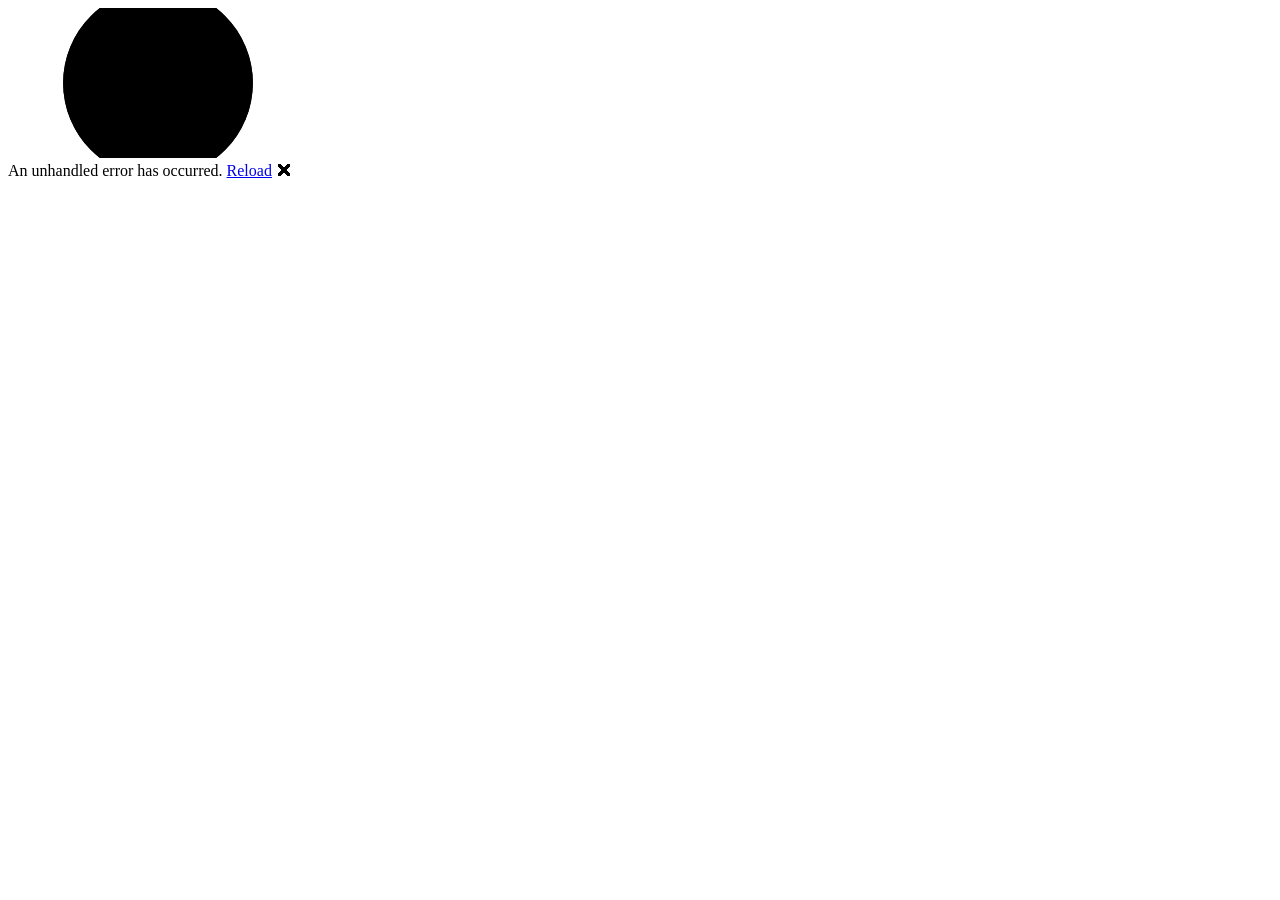
==== src/Monivise.App/wwwroot/index.html @ d22a420a "chore(structure): create solution file, projects and include reference and nuget package" ====
<!DOCTYPE html>
<html lang="en">

<head>
    <meta charset="utf-8" />
    <meta name="viewport" content="width=device-width, initial-scale=1.0" />
    <title>Monivise.App</title>
    <base href="/" />
    <link rel="preload" id="webassembly" />
    <link rel="stylesheet" href="lib/bootstrap/dist/css/bootstrap.min.css" />
    <link rel="stylesheet" href="css/app.css" />
    <link rel="icon" type="image/png" href="favicon.png" />
    <link href="Monivise.App.styles.css" rel="stylesheet" />
    <script type="importmap"></script>
</head>

<body>
    <div id="app">
        <svg class="loading-progress">
            <circle r="40%" cx="50%" cy="50%" />
            <circle r="40%" cx="50%" cy="50%" />
        </svg>
        <div class="loading-progress-text"></div>
    </div>

    <div id="blazor-error-ui">
        An unhandled error has occurred.
        <a href="." class="reload">Reload</a>
        <span class="dismiss">🗙</span>
    </div>
    <script src="_framework/blazor.webassembly#[.{fingerprint}].js"></script>
</body>

</html>
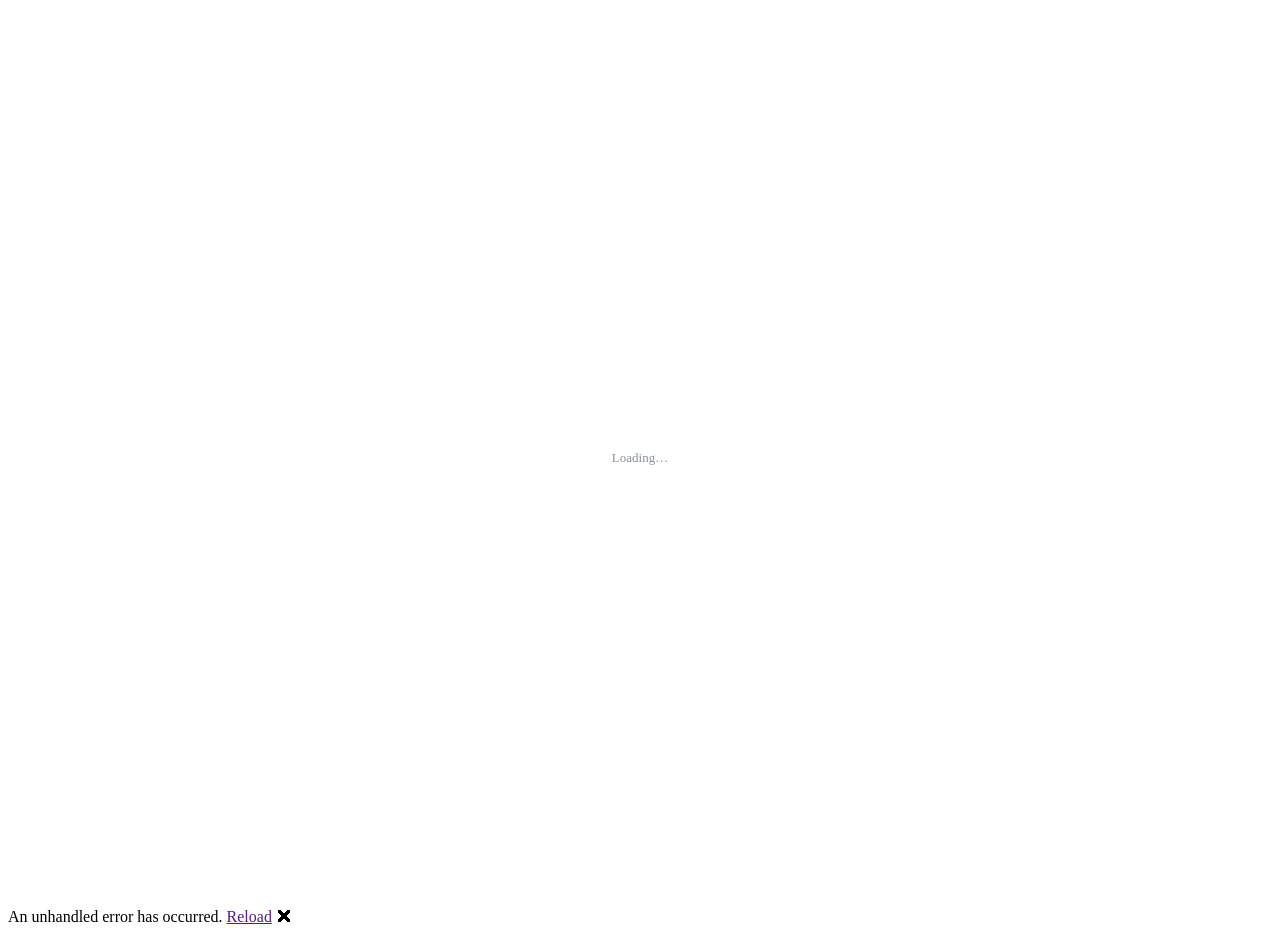
==== commit e7a7aa36: "feat(frontend): integrate frontend  implementation" ====
--- a/src/Monivise.App/wwwroot/index.html
+++ b/src/Monivise.App/wwwroot/index.html
@@ -1,34 +1,43 @@
 <!DOCTYPE html>
 <html lang="en">
-
 <head>
     <meta charset="utf-8" />
-    <meta name="viewport" content="width=device-width, initial-scale=1.0" />
-    <title>Monivise.App</title>
+    <meta name="viewport" content="width=device-width, initial-scale=1.0, viewport-fit=cover" />
+    <title>Monivise</title>
     <base href="/" />
-    <link rel="preload" id="webassembly" />
-    <link rel="stylesheet" href="lib/bootstrap/dist/css/bootstrap.min.css" />
+    <link rel="stylesheet" href="css/tokens.css" />
     <link rel="stylesheet" href="css/app.css" />
-    <link rel="icon" type="image/png" href="favicon.png" />
     <link href="Monivise.App.styles.css" rel="stylesheet" />
-    <script type="importmap"></script>
 </head>
-
 <body>
     <div id="app">
-        <svg class="loading-progress">
-            <circle r="40%" cx="50%" cy="50%" />
-            <circle r="40%" cx="50%" cy="50%" />
-        </svg>
-        <div class="loading-progress-text"></div>
+        <div style="display:flex;align-items:center;justify-content:center;height:100dvh;">
+            <p style="font-size:13px;color:#8b9099;">Loading…</p>
+        </div>
     </div>
 
     <div id="blazor-error-ui">
         An unhandled error has occurred.
-        <a href="." class="reload">Reload</a>
-        <span class="dismiss">🗙</span>
+        <a href="" class="reload">Reload</a>
+        <a class="dismiss">🗙</a>
     </div>
-    <script src="_framework/blazor.webassembly#[.{fingerprint}].js"></script>
+
+    <script>
+        window.monivise = window.monivise || {};
+        window.monivise.connectivity = {
+            register: function (dotnetRef) {
+                const notify = () => dotnetRef.invokeMethodAsync('OnConnectivityChanged', navigator.onLine);
+                window.addEventListener('online', notify);
+                window.addEventListener('offline', notify);
+                notify();
+            }
+        };
+        window.monivise.theme = {
+            isDark: () => document.documentElement.classList.contains('dark'),
+            set: (dark) => document.documentElement.classList.toggle('dark', dark)
+        };
+    </script>
+
+    <script src="_framework/blazor.webassembly.js"></script>
 </body>
-
 </html>
--- a/src/Monivise.App/wwwroot/css/tokens.css
+++ b/src/Monivise.App/wwwroot/css/tokens.css
@@ -0,0 +1,115 @@
+:root {
+    /* Spacing */
+    --mv-space-1: 4px;
+    --mv-space-2: 8px;
+    --mv-space-3: 12px;
+    --mv-space-4: 16px;
+    --mv-space-5: 20px;
+    --mv-space-6: 24px;
+    --mv-space-7: 32px;
+    --mv-space-8: 40px;
+    --mv-space-9: 48px;
+    /* Radius */
+    --mv-radius-sm: 6px;
+    --mv-radius-md: 10px;
+    --mv-radius-lg: 14px;
+    --mv-radius-xl: 16px;
+    --mv-radius-pill: 9999px;
+    /* Motion */
+    --mv-motion-fast: 150ms;
+    --mv-motion-normal: 200ms;
+    --mv-motion-slow: 300ms;
+    --mv-ease-standard: cubic-bezier(0.2, 0, 0, 1);
+    --mv-ease-spring: cubic-bezier(0.34, 1.56, 0.64, 1);
+    /* Typography */
+    --mv-font-sans: -apple-system, BlinkMacSystemFont, "Segoe UI", Roboto, Helvetica, Arial, sans-serif;
+    --mv-fs-xs: 12px;
+    --mv-fs-sm: 13px;
+    --mv-fs-md: 15px;
+    --mv-fs-base: 16px;
+    --mv-fs-lg: 19px;
+    --mv-fs-xl: 24px;
+    --mv-fs-2xl: 30px;
+    /* Light mode (default) */
+    --mv-bg: #f6f7f9;
+    --mv-surface: #ffffff;
+    --mv-surface-sunken: #f1f2f5;
+    --mv-surface-inverted: #16181d;
+    --mv-border: #e4e6ea;
+    --mv-border-strong: #d3d6dc;
+    --mv-text-primary: #16181d;
+    --mv-text-secondary: #5b606b;
+    --mv-text-tertiary: #8b9099;
+    --mv-text-inverted: #ffffff;
+    --mv-accent: #16181d;
+    --mv-accent-text: #ffffff;
+    --mv-positive: #1d9e75;
+    --mv-positive-bg: #e1f5ee;
+    --mv-positive-text: #085041;
+    --mv-danger: #d3402f;
+    --mv-danger-bg: #fcebeb;
+    --mv-danger-text: #791f1f;
+    --mv-warning: #b9791a;
+    --mv-warning-bg: #faeeda;
+    --mv-warning-text: #633806;
+    --mv-info: #185fa5;
+    --mv-info-bg: #e6f1fb;
+    --mv-info-text: #0c447c;
+    /* Bucket type tints */
+    --mv-bucket-fixed-bg: #e6f1fb;
+    --mv-bucket-fixed-text: #0c447c;
+    --mv-bucket-flexible-bg: #e1f5ee;
+    --mv-bucket-flexible-text: #085041;
+    --mv-bucket-savings-bg: #eaf3de;
+    --mv-bucket-savings-text: #27500a;
+    --mv-bucket-reserve-bg: #f1efe8;
+    --mv-bucket-reserve-text: #444441;
+    --mv-shadow-fab: 0 4px 14px rgba(22, 24, 29, 0.18);
+    --mv-shadow-toast: 0 6px 20px rgba(22, 24, 29, 0.14);
+    --mv-safe-top: env(safe-area-inset-top, 0px);
+    --mv-safe-bottom: env(safe-area-inset-bottom, 0px);
+}
+
+    :root.dark {
+        --mv-bg: #0d1117;
+        --mv-surface: #161b22;
+        --mv-surface-sunken: #10141a;
+        --mv-surface-inverted: #f6f7f9;
+        --mv-border: #262c36;
+        --mv-border-strong: #333a46;
+        --mv-text-primary: #e6e8eb;
+        --mv-text-secondary: #9aa1ac;
+        --mv-text-tertiary: #6b7280;
+        --mv-text-inverted: #16181d;
+        --mv-accent: #e6e8eb;
+        --mv-accent-text: #16181d;
+        --mv-positive: #3fb950;
+        --mv-positive-bg: #0f2c22;
+        --mv-positive-text: #6fdba0;
+        --mv-danger: #f85149;
+        --mv-danger-bg: #2d1416;
+        --mv-danger-text: #ff8f88;
+        --mv-warning: #d29922;
+        --mv-warning-bg: #2b2210;
+        --mv-warning-text: #e3b341;
+        --mv-info: #58a6ff;
+        --mv-info-bg: #101d2c;
+        --mv-info-text: #79b8ff;
+        --mv-bucket-fixed-bg: #10233a;
+        --mv-bucket-fixed-text: #79b8ff;
+        --mv-bucket-flexible-bg: #0f2c22;
+        --mv-bucket-flexible-text: #6fdba0;
+        --mv-bucket-savings-bg: #1c2a10;
+        --mv-bucket-savings-text: #a3d977;
+        --mv-bucket-reserve-bg: #1c1f26;
+        --mv-bucket-reserve-text: #b4b8c2;
+    }
+
+@media (prefers-reduced-motion: reduce) {
+    *, *::before, *::after {
+        animation-duration: 0.01ms !important;
+        animation-iteration-count: 1 !important;
+        transition-duration: 0.01ms !important;
+        scroll-behavior: auto !important;
+    }
+}
--- a/src/Monivise.App/wwwroot/css/app.css
+++ b/src/Monivise.App/wwwroot/css/app.css
@@ -0,0 +1,234 @@
+* {
+    box-sizing: border-box;
+}
+
+html, body {
+    margin: 0;
+    height: 100%;
+    background: var(--mv-bg);
+}
+
+body {
+    font-family: var(--mv-font-sans);
+    color: var(--mv-text-primary);
+    font-size: var(--mv-fs-base);
+    -webkit-font-smoothing: antialiased;
+}
+
+.mv-shell {
+    height: 100dvh;
+    width: 100vw;
+    max-width: 430px;
+    margin: 0 auto;
+    display: flex;
+    flex-direction: column;
+    position: relative;
+    background: var(--mv-bg);
+    overflow: hidden;
+}
+
+@media (min-width: 431px) {
+    .mv-shell {
+        height: min(100dvh, 900px);
+        margin-top: max(20px, calc((100dvh - 900px) / 2));
+        border: 1px solid var(--mv-border);
+        border-radius: 28px;
+        box-shadow: 0 12px 40px rgba(0,0,0,0.10);
+    }
+}
+
+.mv-header {
+    flex-shrink: 0;
+    padding: calc(var(--mv-safe-top) + var(--mv-space-3)) var(--mv-space-4) var(--mv-space-3);
+    background: color-mix(in srgb, var(--mv-bg) 82%, transparent);
+    backdrop-filter: blur(12px);
+    -webkit-backdrop-filter: blur(12px);
+    border-bottom: 1px solid var(--mv-border);
+    z-index: 10;
+}
+
+.mv-header__brand {
+    font-size: var(--mv-fs-xs);
+    color: var(--mv-text-tertiary);
+    margin: 0;
+    text-transform: uppercase;
+    letter-spacing: 0.04em;
+}
+
+.mv-header__title {
+    font-size: var(--mv-fs-lg);
+    font-weight: 600;
+    margin: 2px 0 0;
+}
+
+.mv-header__subtitle {
+    font-size: var(--mv-fs-sm);
+    color: var(--mv-text-secondary);
+    margin: 2px 0 0;
+}
+
+.mv-body {
+    flex: 1;
+    overflow-y: auto;
+    scrollbar-width: none;
+    padding: var(--mv-space-4);
+    padding-bottom: calc(100px + var(--mv-safe-bottom));
+}
+
+    .mv-body::-webkit-scrollbar {
+        display: none;
+    }
+
+.mv-nav {
+    position: absolute;
+    left: 0;
+    right: 0;
+    bottom: 0;
+    display: flex;
+    justify-content: space-around;
+    align-items: center;
+    padding: var(--mv-space-2) 0 calc(var(--mv-space-2) + var(--mv-safe-bottom));
+    background: color-mix(in srgb, var(--mv-bg) 88%, transparent);
+    backdrop-filter: blur(12px);
+    border-top: 1px solid var(--mv-border);
+    z-index: 10;
+}
+
+.mv-nav__item {
+    display: flex;
+    flex-direction: column;
+    align-items: center;
+    gap: 2px;
+    min-width: 44px;
+    min-height: 44px;
+    justify-content: center;
+    background: none;
+    border: none;
+    color: var(--mv-text-tertiary);
+    font-size: 10px;
+    cursor: pointer;
+}
+
+    .mv-nav__item.active {
+        color: var(--mv-text-primary);
+        font-weight: 600;
+    }
+
+.mv-fab {
+    position: absolute;
+    right: var(--mv-space-4);
+    bottom: calc(76px + var(--mv-safe-bottom));
+    width: 52px;
+    height: 52px;
+    border-radius: 50%;
+    background: var(--mv-accent);
+    color: var(--mv-accent-text);
+    border: none;
+    box-shadow: var(--mv-shadow-fab);
+    display: flex;
+    align-items: center;
+    justify-content: center;
+    font-size: 22px;
+    cursor: pointer;
+    z-index: 9;
+    transition: transform var(--mv-motion-fast) var(--mv-ease-standard);
+}
+
+    .mv-fab:active {
+        transform: scale(0.93);
+    }
+
+.mv-card {
+    background: var(--mv-surface);
+    border: 1px solid var(--mv-border);
+    border-radius: var(--mv-radius-xl);
+    padding: var(--mv-space-4);
+}
+
+    .mv-card:active {
+        transform: scale(0.98);
+    }
+
+.mv-card--hero {
+    background: var(--mv-surface-inverted);
+    color: var(--mv-text-inverted);
+    border: none;
+}
+
+    .mv-card--hero .mv-card__label {
+        color: color-mix(in srgb, var(--mv-text-inverted) 65%, transparent);
+    }
+
+@keyframes mv-shake {
+    10%, 90% {
+        transform: translateX(-1px);
+    }
+
+    20%, 80% {
+        transform: translateX(2px);
+    }
+
+    30%, 50%, 70% {
+        transform: translateX(-4px);
+    }
+
+    40%, 60% {
+        transform: translateX(4px);
+    }
+}
+
+.mv-shake {
+    animation: mv-shake var(--mv-motion-slow) var(--mv-ease-standard);
+}
+
+@keyframes mv-slide-down {
+    from {
+        transform: translateY(-12px);
+        opacity: 0;
+    }
+
+    to {
+        transform: translateY(0);
+        opacity: 1;
+    }
+}
+
+@keyframes mv-scale-in {
+    from {
+        transform: scale(0.96);
+        opacity: 0;
+    }
+
+    to {
+        transform: scale(1);
+        opacity: 1;
+    }
+}
+
+.mv-slide-down {
+    animation: mv-slide-down var(--mv-motion-normal) var(--mv-ease-standard);
+}
+
+.mv-scale-in {
+    animation: mv-scale-in var(--mv-motion-normal) var(--mv-ease-spring);
+}
+
+.mv-offline-banner {
+    background: var(--mv-warning-bg);
+    color: var(--mv-warning-text);
+    font-size: var(--mv-fs-sm);
+    text-align: center;
+    padding: var(--mv-space-2);
+}
+
+.mv-sr-only {
+    position: absolute;
+    width: 1px;
+    height: 1px;
+    padding: 0;
+    margin: -1px;
+    overflow: hidden;
+    clip: rect(0,0,0,0);
+    white-space: nowrap;
+    border: 0;
+}
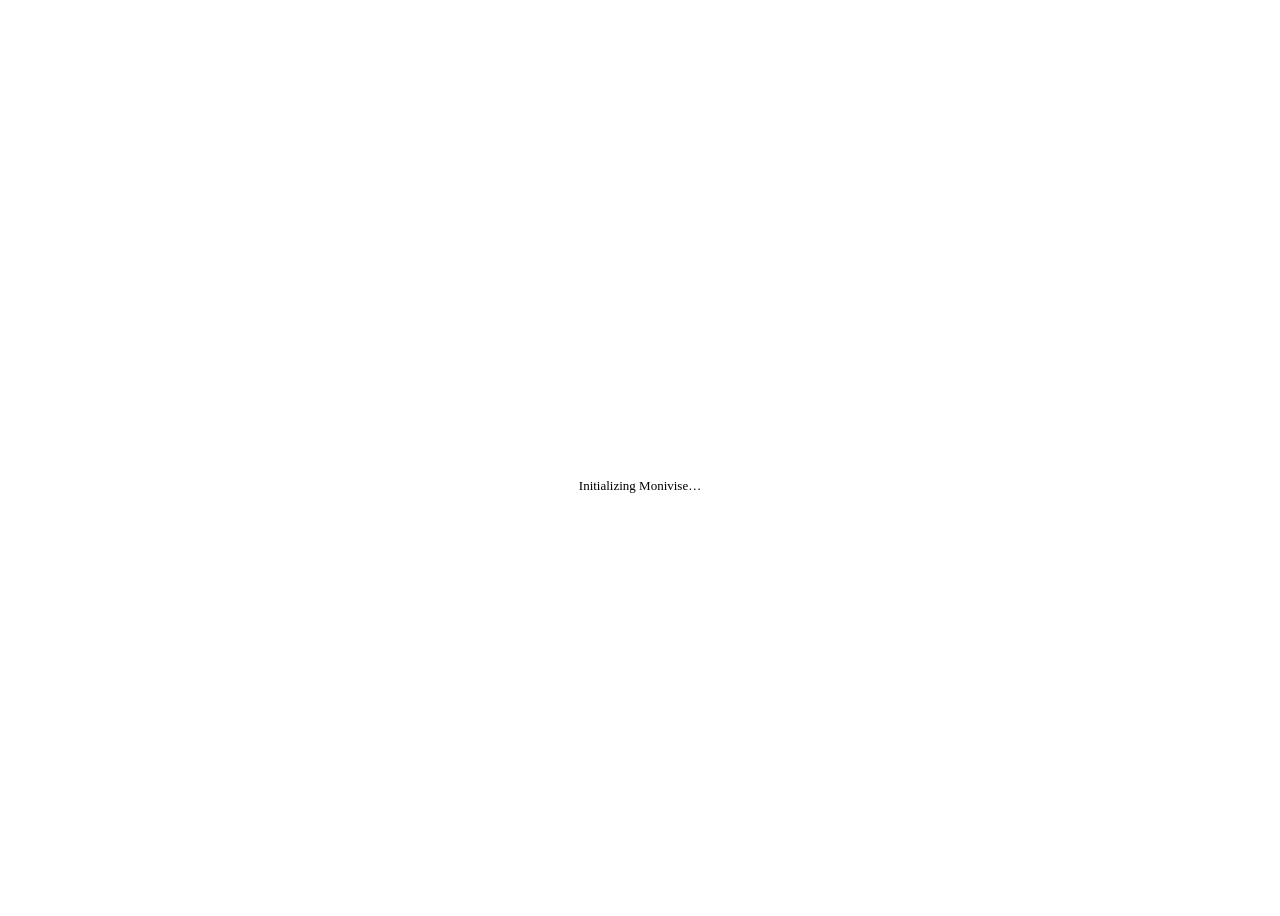
==== commit 1fcd9c9d: "feat(frontend): integrate frontend implementation" ====
--- a/src/Monivise.App/wwwroot/index.html
+++ b/src/Monivise.App/wwwroot/index.html
@@ -1,18 +1,63 @@
 <!DOCTYPE html>
-<html lang="en">
+<html lang="en" class="grey">
 <head>
     <meta charset="utf-8" />
-    <meta name="viewport" content="width=device-width, initial-scale=1.0, viewport-fit=cover" />
+    <meta name="viewport" content="width=device-width, initial-scale=1.0, maximum-scale=1.0, user-scalable=no, viewport-fit=cover" />
     <title>Monivise</title>
     <base href="/" />
+
+    <!-- Favicon -->
+    <link rel="icon" type="image/svg+xml" href="data:image/svg+xml,<svg xmlns='http://www.w3.org/2000/svg' viewBox='0 0 100 100'><text y='.9em' font-size='90'>💰</text></svg>" />
+    <link rel="apple-touch-icon" href="data:image/svg+xml,<svg xmlns='http://www.w3.org/2000/svg' viewBox='0 0 100 100'><text y='.9em' font-size='90'>💰</text></svg>" />
+    <meta name="theme-color" content="#ffffff" />
+
+    <!-- Stylesheets -->
     <link rel="stylesheet" href="css/tokens.css" />
     <link rel="stylesheet" href="css/app.css" />
     <link href="Monivise.App.styles.css" rel="stylesheet" />
+
+    <style>
+        #blazor-error-ui {
+            display: none;
+            position: fixed;
+            bottom: 0;
+            width: 100%;
+            background: #dc2626;
+            color: #fff;
+            padding: 12px 16px;
+            font-size: 14px;
+            z-index: 9999;
+        }
+
+            #blazor-error-ui .reload,
+            #blazor-error-ui .dismiss {
+                color: #fff;
+                text-decoration: underline;
+                cursor: pointer;
+                margin-left: 12px;
+            }
+
+        @keyframes spin {
+            to {
+                transform: rotate(360deg);
+            }
+        }
+
+        .loading-spinner {
+            width: 40px;
+            height: 40px;
+            border: 3px solid var(--mv-border);
+            border-top-color: var(--mv-accent);
+            border-radius: 50%;
+            animation: spin 1s linear infinite;
+        }
+    </style>
 </head>
 <body>
     <div id="app">
-        <div style="display:flex;align-items:center;justify-content:center;height:100dvh;">
-            <p style="font-size:13px;color:#8b9099;">Loading…</p>
+        <div style="display:flex;align-items:center;justify-content:center;height:100dvh;flex-direction:column;gap:16px;">
+            <div class="loading-spinner"></div>
+            <p style="font-size:13px;color:var(--mv-text-tertiary);margin:0;">Initializing Monivise…</p>
         </div>
     </div>
 
@@ -34,10 +79,22 @@
         };
         window.monivise.theme = {
             isDark: () => document.documentElement.classList.contains('dark'),
-            set: (dark) => document.documentElement.classList.toggle('dark', dark)
+            set: (dark) => {
+                document.documentElement.classList.toggle('dark', dark);
+                localStorage.setItem('mv-theme', dark ? 'dark' : 'light');
+            }
         };
+        // Restore theme on load
+        (function () {
+            const saved = localStorage.getItem('mv-theme');
+            if (saved === 'dark') {
+                document.documentElement.classList.add('dark');
+            } else if (saved === 'light') {
+                document.documentElement.classList.remove('dark');
+            }
+        })();
     </script>
 
     <script src="_framework/blazor.webassembly.js"></script>
 </body>
-</html>
+</html>
--- a/src/Monivise.App/wwwroot/css/tokens.css
+++ b/src/Monivise.App/wwwroot/css/tokens.css
@@ -70,46 +70,43 @@
     --mv-safe-bottom: env(safe-area-inset-bottom, 0px);
 }
 
-    :root.dark {
-        --mv-bg: #0d1117;
-        --mv-surface: #161b22;
-        --mv-surface-sunken: #10141a;
-        --mv-surface-inverted: #f6f7f9;
-        --mv-border: #262c36;
-        --mv-border-strong: #333a46;
-        --mv-text-primary: #e6e8eb;
-        --mv-text-secondary: #9aa1ac;
-        --mv-text-tertiary: #6b7280;
-        --mv-text-inverted: #16181d;
-        --mv-accent: #e6e8eb;
-        --mv-accent-text: #16181d;
-        --mv-positive: #3fb950;
-        --mv-positive-bg: #0f2c22;
-        --mv-positive-text: #6fdba0;
-        --mv-danger: #f85149;
-        --mv-danger-bg: #2d1416;
-        --mv-danger-text: #ff8f88;
-        --mv-warning: #d29922;
-        --mv-warning-bg: #2b2210;
-        --mv-warning-text: #e3b341;
-        --mv-info: #58a6ff;
-        --mv-info-bg: #101d2c;
-        --mv-info-text: #79b8ff;
-        --mv-bucket-fixed-bg: #10233a;
-        --mv-bucket-fixed-text: #79b8ff;
-        --mv-bucket-flexible-bg: #0f2c22;
-        --mv-bucket-flexible-text: #6fdba0;
-        --mv-bucket-savings-bg: #1c2a10;
-        --mv-bucket-savings-text: #a3d977;
-        --mv-bucket-reserve-bg: #1c1f26;
-        --mv-bucket-reserve-text: #b4b8c2;
+
+/* Dark mode */
+@media (prefers-color-scheme: dark)
+{
+    html.dark {
+        :root {
+            --mv-bg: #0f1117;
+            --mv-surface: #16181d;
+            --mv-surface-sunken: #21262d;
+            --mv-surface-inverted: #f6f7f9;
+            --mv-border: #30363d;
+            --mv-border-strong: #484f58;
+            --mv-text-primary: #e6edf3;
+            --mv-text-secondary: #8b949e;
+            --mv-text-tertiary: #6e7681;
+            --mv-text-inverted: #0f1117;
+            --mv-accent: #58a6ff;
+            --mv-accent-text: #0f1117;
+            --mv-positive: #3fb950;
+            --mv-positive-bg: #0d3922;
+            --mv-positive-text: #56d364;
+            --mv-danger: #f85149;
+            --mv-danger-bg: #3d2817;
+            --mv-danger-text: #ff7b72;
+            --mv-warning: #d29922;
+            --mv-warning-bg: #3d2817;
+            --mv-warning-text: #e3b341;
+        }
     }
 
-@media (prefers-reduced-motion: reduce) {
-    *, *::before, *::after {
-        animation-duration: 0.01ms !important;
-        animation-iteration-count: 1 !important;
-        transition-duration: 0.01ms !important;
-        scroll-behavior: auto !important;
+} 
+
+    @media (prefers-reduced-motion: reduce) {
+        *, *::before, *::after {
+            animation-duration: 0.01ms !important;
+            animation-iteration-count: 1 !important;
+            transition-duration: 0.01ms !important;
+            scroll-behavior: auto !important;
+        }
     }
-}
--- a/src/Monivise.App/wwwroot/css/app.css
+++ b/src/Monivise.App/wwwroot/css/app.css
@@ -27,7 +27,29 @@
     overflow: hidden;
 }
 
+.mv-shell--auth {
+    display: flex;
+    flex-direction: column;
+    justify-content: center;
+    align-items: center;
+    min-height: 100dvh;
+    padding: var(--mv-space-4);
+    max-width: 100%;
+}
+
+.mv-shell--auth > * {
+    width: 100%;
+    max-width: 360px;
+}
+
 @media (min-width: 431px) {
+    body {
+        display: flex;
+        justify-content: center;
+        align-items: center;
+        min-height: 100vh;
+    }
+
     .mv-shell {
         height: min(100dvh, 900px);
         margin-top: max(20px, calc((100dvh - 900px) / 2));
@@ -204,6 +226,15 @@
         opacity: 1;
     }
 }
+@keyframes mv-pulse {
+    0%, 100% {
+        opacity: 1;
+    }
+
+    50% {
+        opacity: 0.5;
+    }
+}
 
 .mv-slide-down {
     animation: mv-slide-down var(--mv-motion-normal) var(--mv-ease-standard);
@@ -232,3 +263,91 @@
     white-space: nowrap;
     border: 0;
 }
+
+/* Global field styles for consistency across all pages */
+.mv-field {
+    display: flex;
+    flex-direction: column;
+    gap: 6px;
+    margin-bottom: var(--mv-space-4);
+}
+
+.mv-field__label {
+    font-size: var(--mv-fs-sm);
+    font-weight: 600;
+    color: var(--mv-text-secondary);
+}
+
+.mv-field__input,
+.mv-field select {
+    min-height: 48px;
+    width: 100%;
+    padding: 0 var(--mv-space-4);
+    border: 1.5px solid var(--mv-border);
+    border-radius: var(--mv-radius-md);
+    font-size: var(--mv-fs-base);
+    font-family: var(--mv-font-sans);
+    background: var(--mv-surface);
+    color: var(--mv-text-primary);
+    transition: border-color var(--mv-motion-fast), box-shadow var(--mv-motion-fast);
+    -webkit-appearance: none;
+    appearance: none;
+}
+
+    .mv-field__input:focus,
+    .mv-field select:focus {
+        outline: none;
+        border-color: var(--mv-text-primary);
+        box-shadow: 0 0 0 3px color-mix(in srgb, var(--mv-text-primary) 10%, transparent);
+    }
+
+.mv-field__input--error {
+    border-color: var(--mv-danger);
+}
+
+    .mv-field__input--error:focus {
+        box-shadow: 0 0 0 3px color-mix(in srgb, var(--mv-danger) 12%, transparent);
+    }
+
+.mv-field__error {
+    font-size: var(--mv-fs-xs);
+    color: var(--mv-danger);
+    margin: 0;
+}
+
+.mv-field__help {
+    font-size: var(--mv-fs-xs);
+    color: var(--mv-text-tertiary);
+    margin: 0;
+}
+
+/* Style select dropdown */
+.mv-field select {
+    background-image: url("data:image/svg+xml,%3Csvg xmlns='http://www.w3.org/2000/svg' width='12' height='12' viewBox='0 0 12 12'%3E%3Cpath fill='%238b9099' d='M6 9L1 4h10z'/%3E%3C/svg%3E");
+    background-repeat: no-repeat;
+    background-position: right 12px center;
+    padding-right: 36px;
+}
+
+/* Ensure links are styled consistently */
+a {
+    color: var(--mv-accent);
+    text-decoration: none;
+}
+
+    a:hover {
+        text-decoration: underline;
+    }
+
+/* Fix text selection colors */
+::selection {
+    background: color-mix(in srgb, var(--mv-accent) 25%, transparent);
+}
+
+/* Touch target sizing for accessibility */
+@media (pointer: coarse) {
+    button, a, .mv-nav__item {
+        min-width: 44px;
+        min-height: 44px;
+    }
+}
